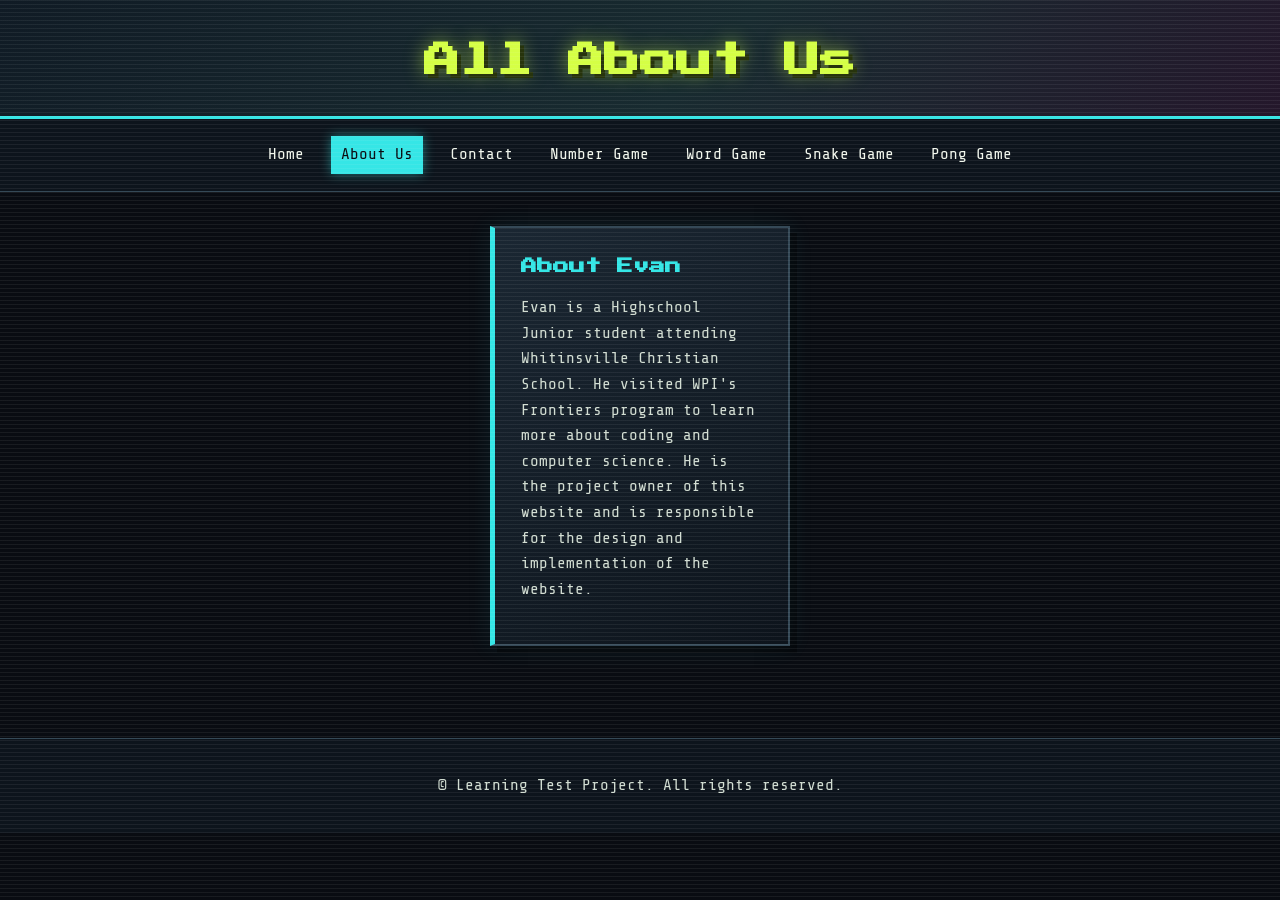
==== aboutme.html @ 0908e39c "asdfs" ====
<!DOCTYPE html>
<style>
div {
  width:300px;
  margin:auto;
}
</style>
<html lang="en">
    <head>
        <meta charset="UTF-8">
        <meta name="viewport" content="width=device-width, initial-scale=1.0">
        <title>Document</title>
        <link rel="stylesheet" href="styles.css">
    </head>
    <body>
        <header>
            <h1>All About Us</h1>
        </header>
        <nav>
            <ul>
                <li><a href="index.html">Home</a></li>
                <li><a href="aboutus.html" class="active">About Us</a></li>
                <li><a href="contact.html">Contact</a></li>
                <li><a href="numgame/numgame.html">Number Game</a></li>
                <li><a href="wordgame/wordgame.html">Word Game</a></li>
                <li><a href="snake-game/snakegame.html">Snake Game</a></li>
                <li><a href="ponggame/ponggame.html">Pong Game</a></li>
            </ul>
        </nav>

        <main>
            <div>
                <section class="card">
                    <h2>About Evan</h2>
                    <p>Evan is a Highschool Junior student attending Whitinsville Christian School. He visited WPI's Frontiers program to learn more about coding and computer science. He is the project owner of this website and is responsible for the design and implementation of the website.</p>
                </section>
            </div>
        </main>

        <footer>
            <p>&copy; Learning Test Project. All rights reserved.</p>
        </footer>
    </body>
</html>
---- styles.css ----
@import url('https://fonts.googleapis.com/css2?family=Press+Start+2P&family=Share+Tech+Mono&display=swap');

:root {
    --ink: #f2f7ed;
    --muted: #9aa99d;
    --night: #090c12;
    --panel: #111923;
    --line: #354957;
    --lime: #d5ff45;
    --cyan: #35e6e6;
    --pink: #ff4f9a;
    --orange: #ff9d3f;
}

* { box-sizing: border-box; }

body {
    font-family: 'Share Tech Mono', 'Courier New', monospace;
    margin: 0;
    min-height: 100vh;
    background: var(--night);
    color: var(--ink);
    line-height: 1.6;
    letter-spacing: 0;
}

body::before {
    content: '';
    position: fixed;
    inset: 0;
    pointer-events: none;
    opacity: .13;
    background: repeating-linear-gradient(0deg, transparent 0 3px, #fff 4px);
    z-index: 10;
}

header {
    background: linear-gradient(135deg, #101b25, #182b30 55%, #24172b);
    border-bottom: 3px solid var(--cyan);
    color: var(--ink);
    padding: 34px 20px 28px;
    text-align: center;
    box-shadow: 0 0 25px rgba(53, 230, 230, .18);
}

header h1 {
    margin: 0;
    color: var(--lime);
    font-family: 'Press Start 2P', 'Courier New', monospace;
    font-size: clamp(20px, 4vw, 36px);
    line-height: 1.5;
    text-shadow: 4px 4px 0 #27340c, 0 0 18px rgba(213, 255, 69, .5);
}

nav {
    background: #0d141c;
    color: var(--ink);
    padding: 14px 18px;
    text-align: center;
    border-bottom: 1px solid var(--line);
}

nav a {
    display: inline-block;
    color: var(--ink);
    text-decoration: none;
    margin: 3px 4px;
    padding: 5px 9px;
    font-size: 16px;
    border: 1px solid transparent;
    transition: .15s ease;
}

nav a:hover {
    background: var(--pink);
    color: var(--night);
    box-shadow: 0 0 12px rgba(255, 79, 154, .6);
}

nav a.active {
    background-color: var(--cyan);
    color: var(--night);
    border-color: var(--cyan);
    box-shadow: 0 0 12px rgba(53, 230, 230, .45);
}

nav ul { list-style: none; padding: 0; margin: 0; }
nav li { display: inline-block; }

main {
    padding: 34px 20px 70px;
    max-width: 1000px;
    margin: 0 auto;
}

.card {
    background: linear-gradient(145deg, rgba(27, 40, 52, .96), rgba(13, 20, 28, .96));
    border: 2px solid var(--line);
    border-left: 5px solid var(--cyan);
    padding: 26px;
    margin: 0 0 22px;
    box-shadow: 7px 7px 0 rgba(0, 0, 0, .35), 0 0 24px rgba(53, 230, 230, .08);
}

.card h2 {
    margin-top: 0;
    color: var(--cyan);
    font-family: 'Press Start 2P', 'Courier New', monospace;
    font-size: 16px;
    line-height: 1.6;
}

p { color: #d2ddd2; }

button {
    background: var(--lime);
    color: var(--night);
    border: 2px solid var(--lime);
    padding: 11px 15px;
    font: inherit;
    font-weight: bold;
    cursor: pointer;
    box-shadow: 4px 4px 0 #687d20;
    transition: transform .12s ease, box-shadow .12s ease, background .12s ease;
}

button:hover { background: var(--cyan); border-color: var(--cyan); box-shadow: 4px 4px 0 #167e85; }
button:active { transform: translate(3px, 3px); box-shadow: 1px 1px 0 #167e85; }

input {
    background: #080d12;
    color: var(--lime);
    border: 2px solid var(--line);
    outline: none;
    font: inherit;
}

input:focus { border-color: var(--cyan); box-shadow: 0 0 12px rgba(53, 230, 230, .45); }

footer {
    background-color: #0d141c;
    color: var(--muted);
    text-align: center;
    padding: 18px 0;
    border-top: 1px solid var(--line);
}

.tagline { font-size: 18px; color: var(--ink); margin-bottom: 0; }

@media (max-width: 600px) {
    main { padding: 22px 12px 50px; }
    .card { padding: 18px 15px; }
    nav a { font-size: 14px; margin: 2px 1px; }
}
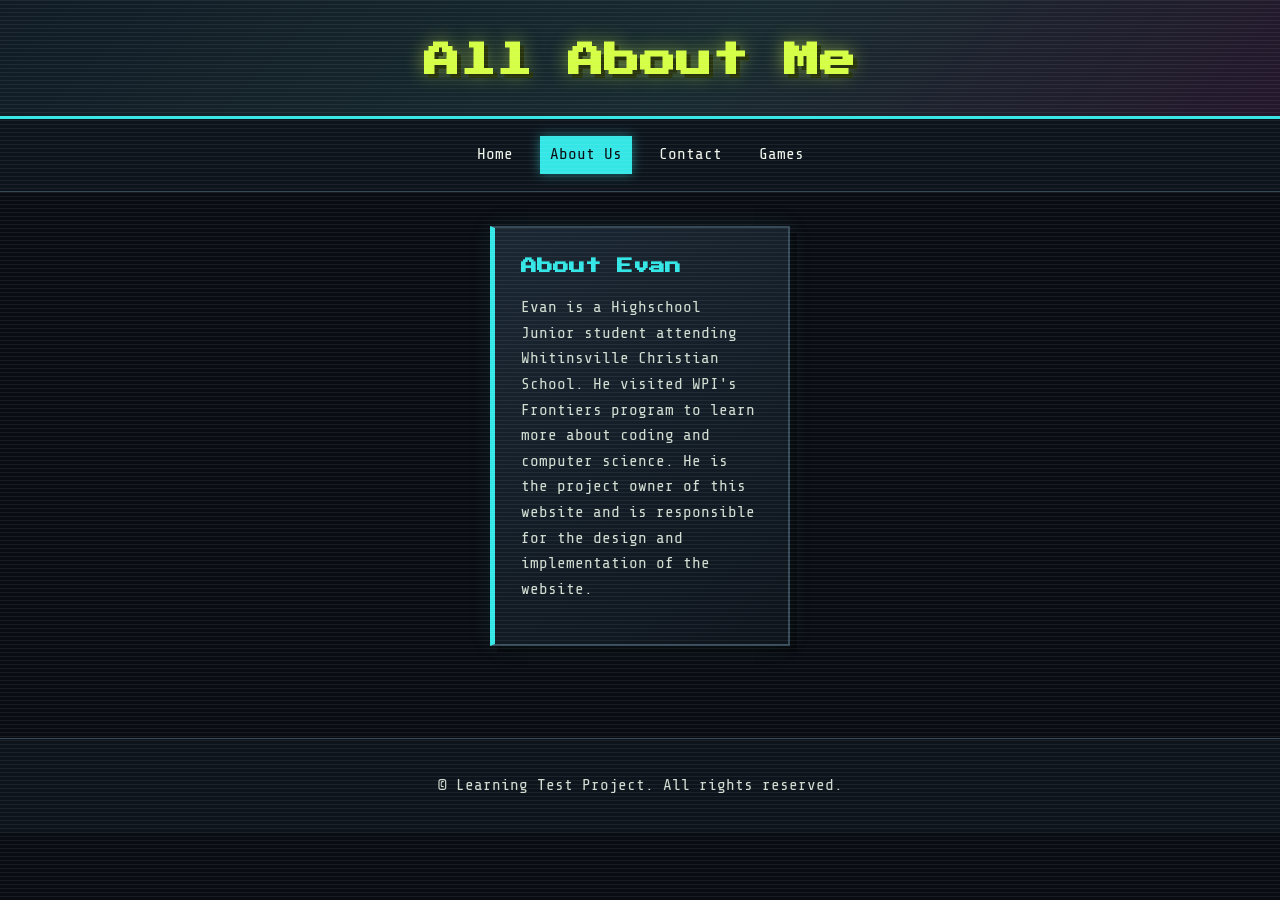
==== commit 595d7c53: "Game Hud" ====
--- a/aboutme.html
+++ b/aboutme.html
@@ -14,17 +14,14 @@
     </head>
     <body>
         <header>
-            <h1>All About Us</h1>
+            <h1>All About Me</h1>
         </header>
         <nav>
             <ul>
                 <li><a href="index.html">Home</a></li>
-                <li><a href="aboutus.html" class="active">About Us</a></li>
+                <li><a href="aboutme.html" class="active">About Us</a></li>
                 <li><a href="contact.html">Contact</a></li>
-                <li><a href="numgame/numgame.html">Number Game</a></li>
-                <li><a href="wordgame/wordgame.html">Word Game</a></li>
-                <li><a href="snake-game/snakegame.html">Snake Game</a></li>
-                <li><a href="ponggame/ponggame.html">Pong Game</a></li>
+                <li><a href="games.html">Games</a></li>
             </ul>
         </nav>
 
--- a/styles.css
+++ b/styles.css
@@ -87,6 +87,81 @@
 nav ul { list-style: none; padding: 0; margin: 0; }
 nav li { display: inline-block; }
 
+.game-gallery {
+    display: grid;
+    grid-template-columns: repeat(auto-fit, minmax(220px, 1fr));
+    gap: 22px;
+    margin-top: 18px;
+}
+
+.game-card-link {
+    display: block;
+    background: rgba(17, 25, 35, .9);
+    border: 2px solid var(--line);
+    border-radius: 18px;
+    overflow: hidden;
+    text-decoration: none;
+    color: var(--ink);
+    box-shadow: 0 0 0 rgba(0,0,0,0), 0 15px 25px rgba(0,0,0,.18);
+    transition: transform .15s ease, box-shadow .15s ease, border-color .15s ease;
+}
+
+.game-card-link:hover {
+    transform: translateY(-4px);
+    border-color: var(--cyan);
+    box-shadow: 0 18px 30px rgba(53, 230, 230, .12);
+}
+
+.game-thumb {
+    height: 160px;
+    display: flex;
+    align-items: center;
+    justify-content: center;
+    font-size: 64px;
+    background: linear-gradient(135deg, rgba(53,230,230,.22), rgba(255,79,154,.2));
+    border-bottom: 2px solid var(--line);
+}
+
+.thumb-number { background: linear-gradient(135deg, rgba(53,230,230,.25), rgba(213,255,69,.2)); }
+.thumb-word { background: linear-gradient(135deg, rgba(255,157,63,.28), rgba(255,79,154,.18)); }
+.thumb-snake { background: linear-gradient(135deg, rgba(213,255,69,.25), rgba(53,230,230,.2)); }
+.thumb-pong { background: linear-gradient(135deg, rgba(255,79,154,.25), rgba(53,230,230,.18)); }
+
+.game-card-copy {
+    display: flex;
+    flex-direction: column;
+    gap: 6px;
+    padding: 18px 16px 20px;
+}
+
+.game-card-copy strong {
+    color: var(--lime);
+    font-family: 'Press Start 2P', 'Courier New', monospace;
+    font-size: 13px;
+    line-height: 1.5;
+}
+
+.game-card-copy span {
+    color: #d2ddd2;
+    font-size: 15px;
+}
+
+.back-link {
+    display: inline-block;
+    margin: 0 0 18px;
+    color: var(--cyan);
+    text-decoration: none;
+    font-weight: bold;
+    border: 1px solid var(--cyan);
+    padding: 8px 12px;
+    background: rgba(53, 230, 230, .08);
+}
+
+.back-link:hover {
+    background: var(--cyan);
+    color: var(--night);
+}
+
 main {
     padding: 34px 20px 70px;
     max-width: 1000px;
